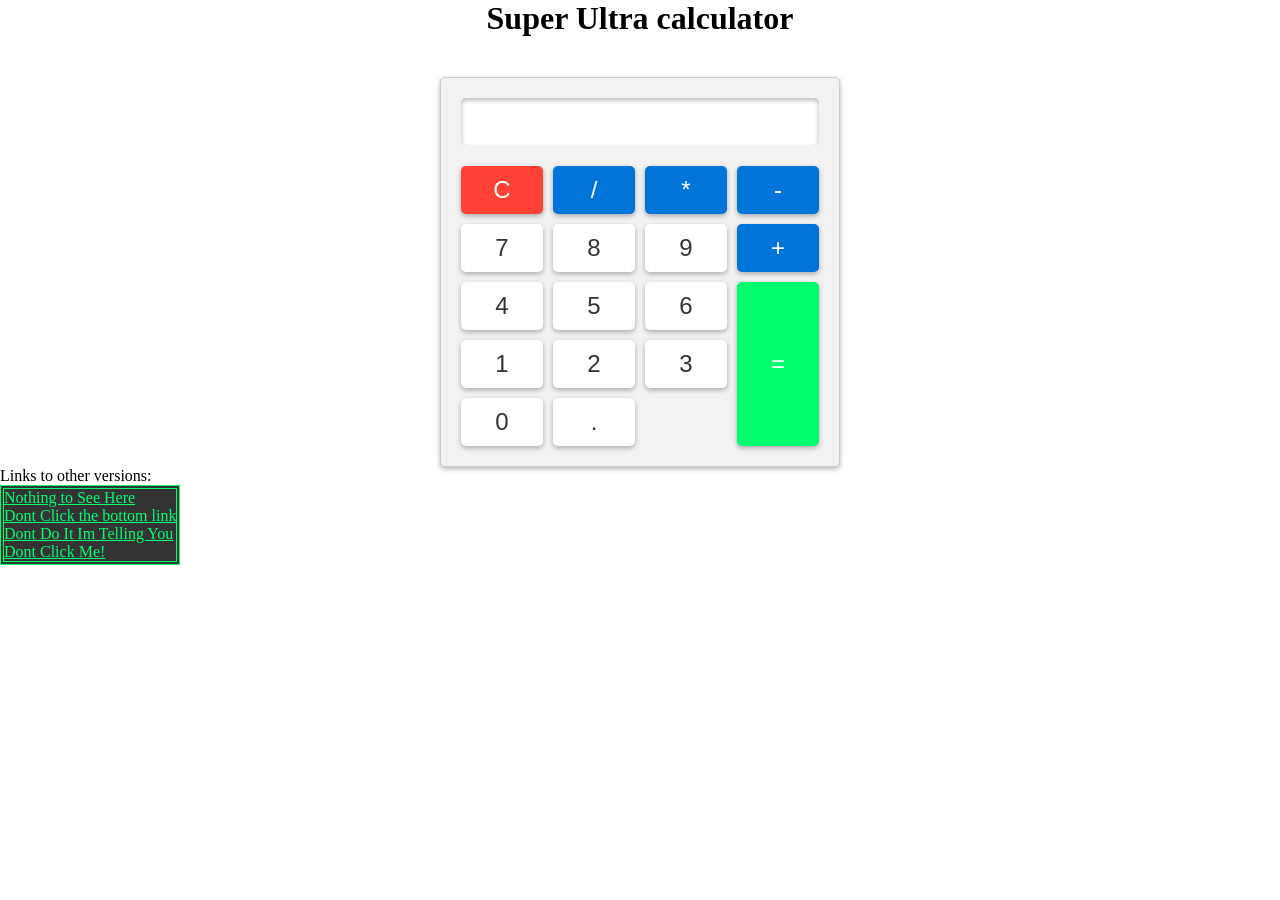
==== calcmodification/CalcDemo/index.html @ 73b68823 "Successfully saved my calculator changes" ====
<!doctype html>
<html lang="en">
  <head>
    <meta charset="UTF-8" />
    <meta http-equiv="X-UA-Compatible" content="IE=edge" />
    <meta name="viewport" content="width=device-width, initial-scale=1.0" />
    <title>notsuspiciouslinktoacalculator</title>
    <link rel="stylesheet" href="style.css" />
  </head>
  <body>
    <h1>Super Ultra calculator</h1>
    <div class="calculator">
      <input type="text" id="result" readonly />
      <div class="buttons">
        <button class="clear">C</button>
        <button class="operator">/</button>
        <button class="operator">*</button>
        <button class="operator">-</button>
        <button class="number">7</button>
        <button class="number">8</button>
        <button class="number">9</button>
        <button class="operator">+</button>
        <button class="number">4</button>
        <button class="number">5</button>
        <button class="number">6</button>
        <button class="equals">=</button>
        <button class="number">1</button>
        <button class="number">2</button>
        <button class="number">3</button>
        <button class="number">0</button>
        <button class="decimal">.</button>
      </div>
    </div>
    <div>
      Links to other versions:
      <ul>
        <li><a href="Nothing to See Here">Nothing to See Here</a></li>
        <li><a href="Dont click the bottom link">Dont Click the bottom link</a></li>
        <li><a href="dont do it im telling you">Dont Do It Im Telling You</a></li>
        <li><a href="https://www.youtube.com/watch?v=dQw4w9WgXcQ">Dont Click Me!</a></li>
      </ul>
    </div>
    <script src="index.js"></script>
  </body>
</html>
---- calcmodification/CalcDemo/style.css ----
* {
  box-sizing: border-box;
  margin: 0;
}

h1 {
  display: flex;
  justify-content: center;
  align-items: center;
}

.calculator {
  background-color: #f2f2f2;
  padding: 20px;
  max-width: 400px;
  margin: 0 auto;
  border: solid 1px #ccc;
  box-shadow: 0 2px 5px rgba(0, 0, 0, 0.3);
  border-radius: 5px;
  margin-top: 40px;
}

#result {
  width: 100%;
  padding: 10px;
  font-size: 24px;
  border: none;
  box-shadow: 0 2px 5px rgba(0, 0, 0, 0.3) inset;
  border-radius: 5px;
}

.buttons {
  display: grid;
  grid-template-columns: repeat(4, 1fr);
  grid-gap: 10px;
  margin-top: 20px;
}

button {
  padding: 10px;
  font-size: 24px;
  border: none;
  box-shadow: 0 2px 5px rgba(0, 0, 0, 0.3);
  border-radius: 5px;
  cursor: pointer;
  transition: background-color 0.3s ease;
}

button:hover {
  background-color: #ddd;
}

.clear {
  background-color: #ff4136;
  color: #fff;
}

.number,
.decimal {
  background-color: #fff;
  color: #333;
}

.operator {
  background-color: #0074d9;
  color: #fff;
}

.equals {
  background-color: #01ff70;
  grid-row: span 3;
  color: #fff;
}

ul {
  list-style-type: none;
  margin: 0;
  padding: 0;
  border-style: double;
  border-width: 4px;
  width: fit-content;
  font-family: "Lucida Sans";
  background-color: #333;
  color: #01ff70;
}

li a {
  color: #01ff70;
}
li a:visited {
  color: darkgreen;
}
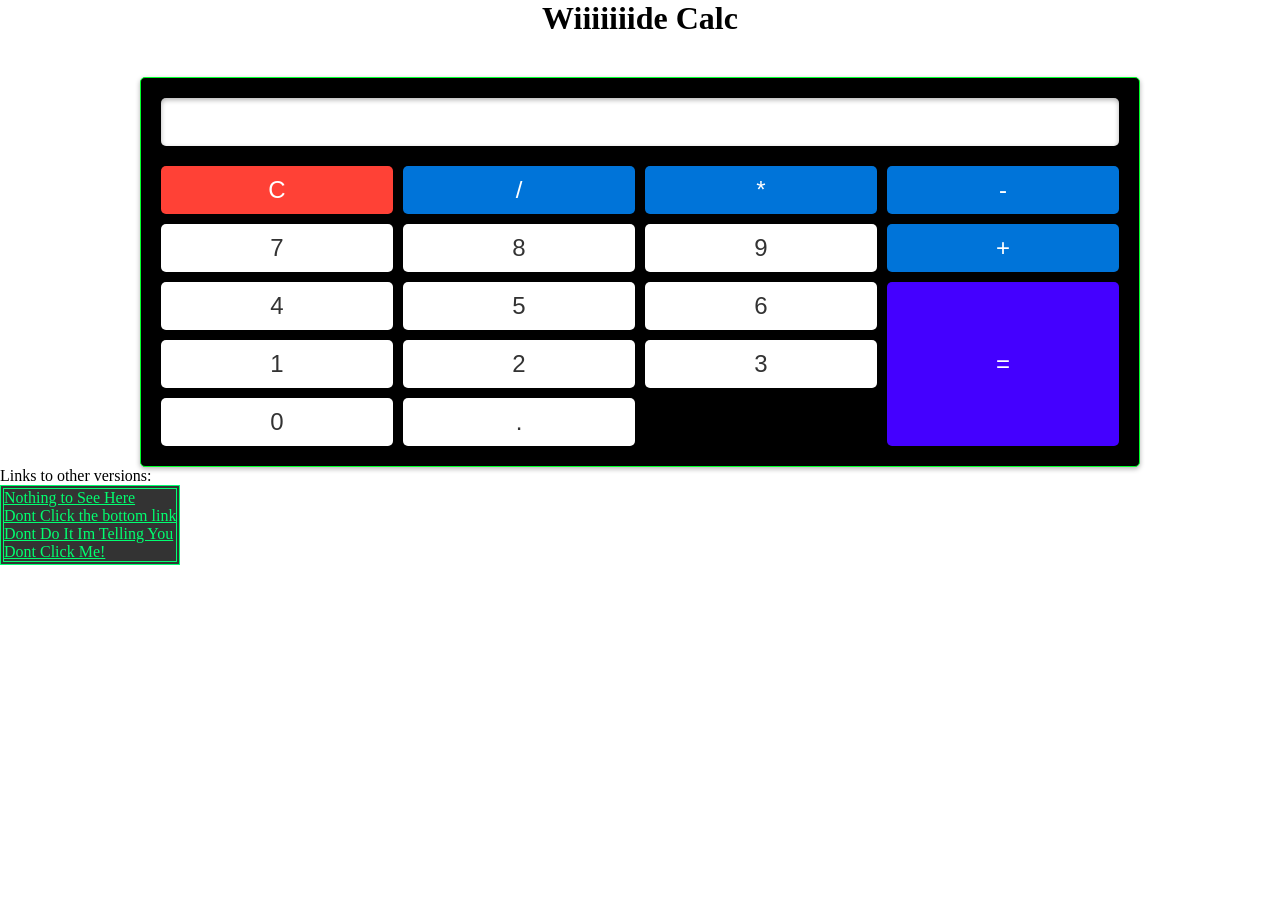
==== commit a55c59f0: "Change calculator width to super wide and also color" ====
--- a/calcmodification/CalcDemo/index.html
+++ b/calcmodification/CalcDemo/index.html
@@ -8,7 +8,7 @@
     <link rel="stylesheet" href="style.css" />
   </head>
   <body>
-    <h1>Super Ultra calculator</h1>
+    <h1>Wiiiiiiide Calc</h1>
     <div class="calculator">
       <input type="text" id="result" readonly />
       <div class="buttons">
--- a/calcmodification/CalcDemo/style.css
+++ b/calcmodification/CalcDemo/style.css
@@ -10,11 +10,11 @@
 }
 
 .calculator {
-  background-color: #f2f2f2;
+  background-color: #000000;
   padding: 20px;
-  max-width: 400px;
+  max-width: 1000px;
   margin: 0 auto;
-  border: solid 1px #ccc;
+  border: solid 1px #00ff2a;
   box-shadow: 0 2px 5px rgba(0, 0, 0, 0.3);
   border-radius: 5px;
   margin-top: 40px;
@@ -67,7 +67,7 @@
 }
 
 .equals {
-  background-color: #01ff70;
+  background-color: #4400ff;
   grid-row: span 3;
   color: #fff;
 }
